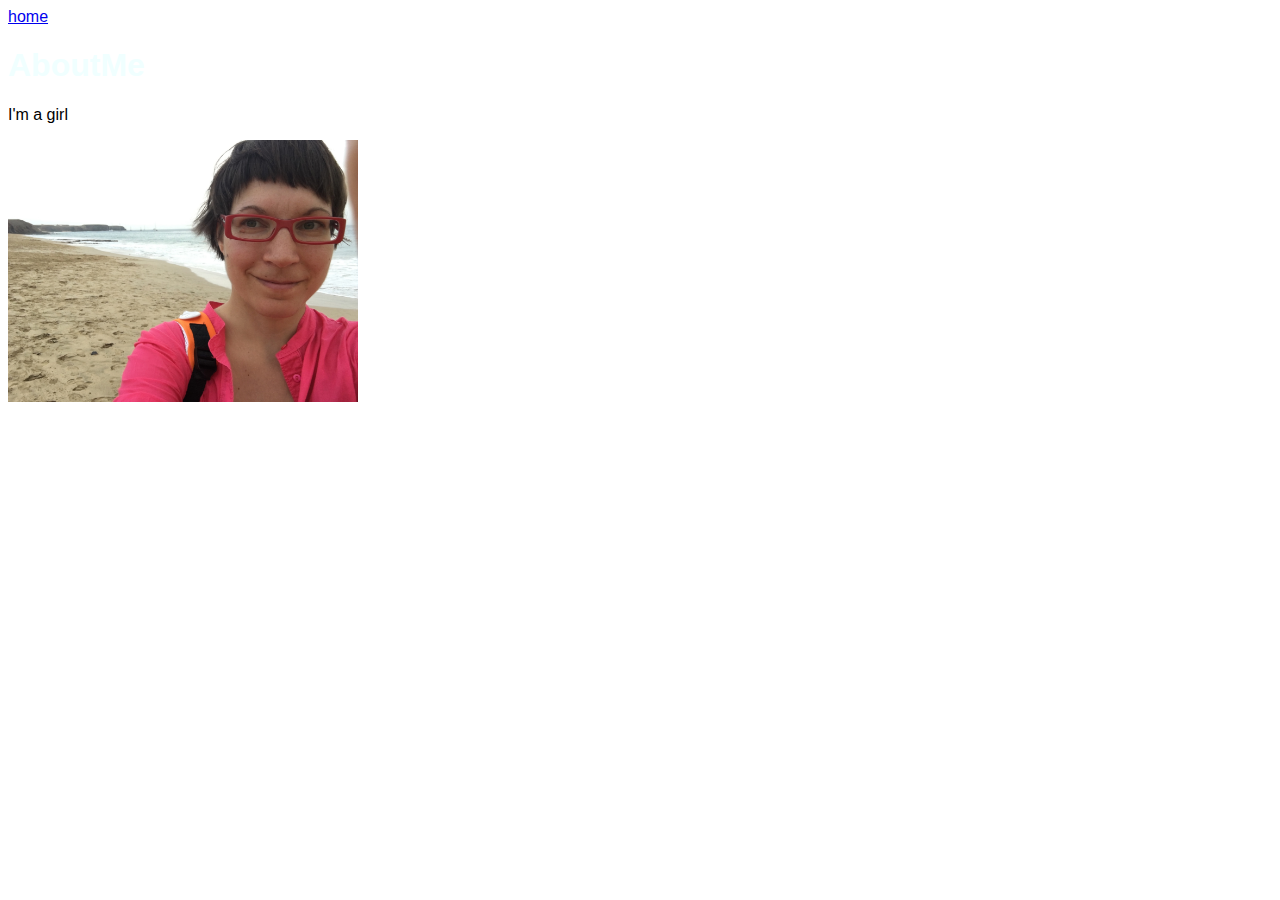
==== aboutme.html @ 0f9edbea "first commit" ====
<html>
    <body style="font-family: 'Gill Sans', 'Gill Sans MT', Calibri, 'Trebuchet MS', sans-serif">
        <a href="index.html">home</a>
        <h1 style="color: azure">AboutMe
        </h1>
        <p style="font: italic">I'm a girl</p>
        <img style="width: 350px" src="itsme.jpg">
    </body>
</html>
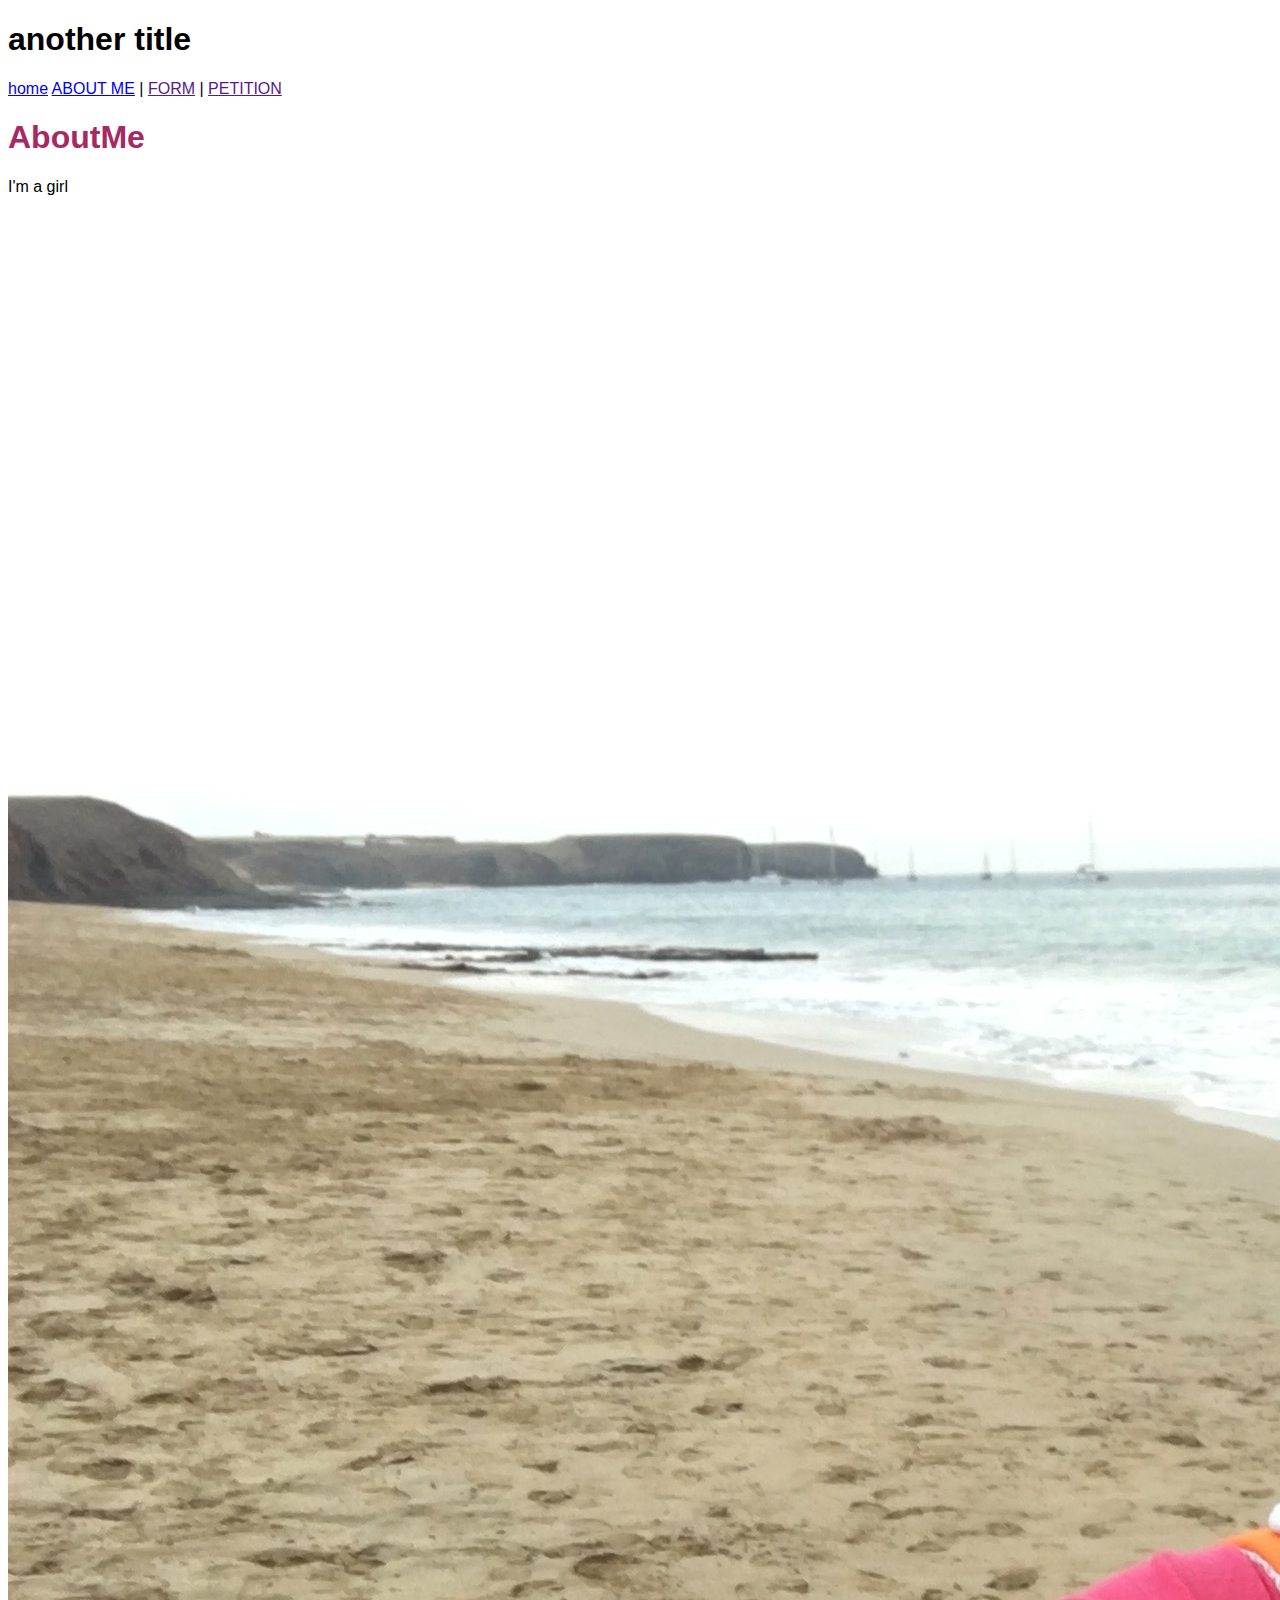
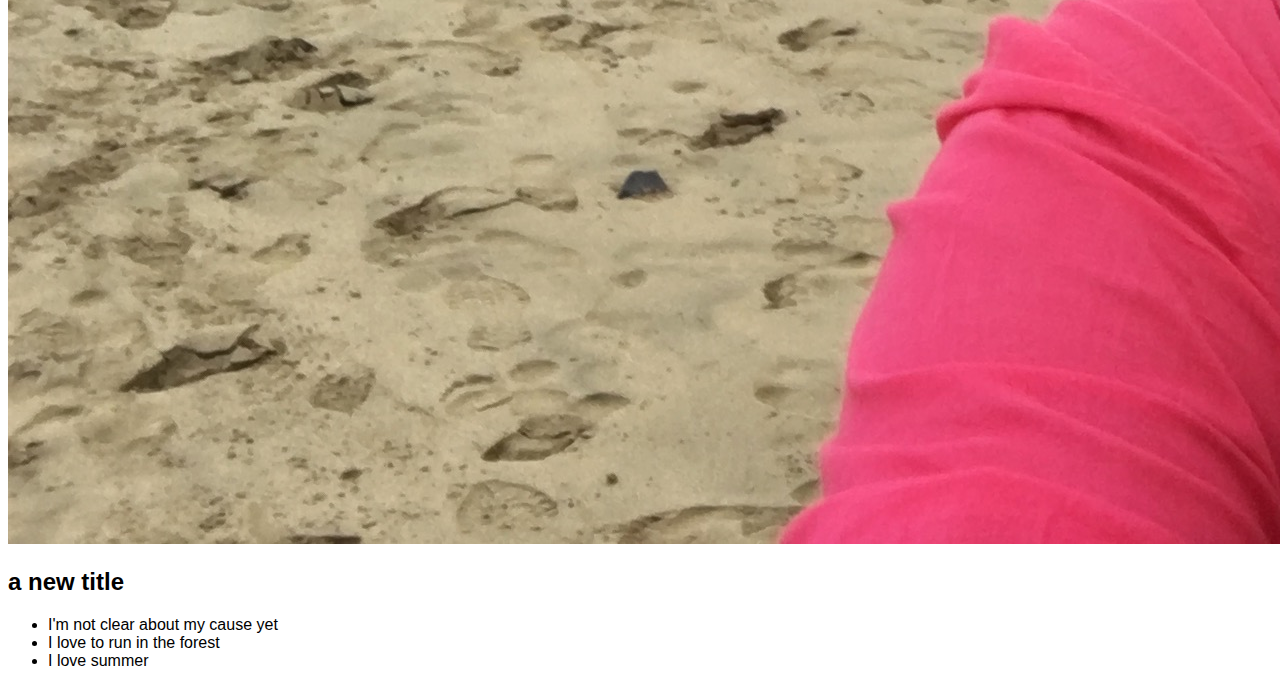
==== commit 1ff6e8e0: "lesson2" ====
--- a/aboutme.html
+++ b/aboutme.html
@@ -1,9 +1,39 @@
-<html>
-    <body style="font-family: 'Gill Sans', 'Gill Sans MT', Calibri, 'Trebuchet MS', sans-serif">
+<!DOCTYPE html>
+<html lang="en">
+
+<head>
+    <title>AboutMe</title>
+</head>
+
+<body style="font-family: 'Gill Sans', 'Gill Sans MT', Calibri, 'Trebuchet MS', sans-serif">
+    <header>
+        <h1>another title</h1>
+    </header>
+    <nav>
         <a href="index.html">home</a>
-        <h1 style="color: azure">AboutMe
-        </h1>
-        <p style="font: italic">I'm a girl</p>
-        <img style="width: 350px" src="itsme.jpg">
-    </body>
+        <a href="aboutme.html">ABOUT ME</a> |
+        <a href="">FORM</a> |
+        <a href="">PETITION</a>
+    
+    </nav>
+
+    <h1 style="color:rgb(167, 41, 99)">AboutMe
+    </h1>
+    <section>
+        <p =>I'm a girl</p>
+        <img class="ME" src="./IMG/itsme.jpg">
+    </section>
+    <section>
+        <h2>a new title</h2>
+        <ul>
+            <li>I'm not clear about my cause yet</li>
+            <li>I love to run in the forest</li>
+            <li>I love summer</li>
+
+        </ul>
+    </section>
+
+
+</body>
+
 </html>